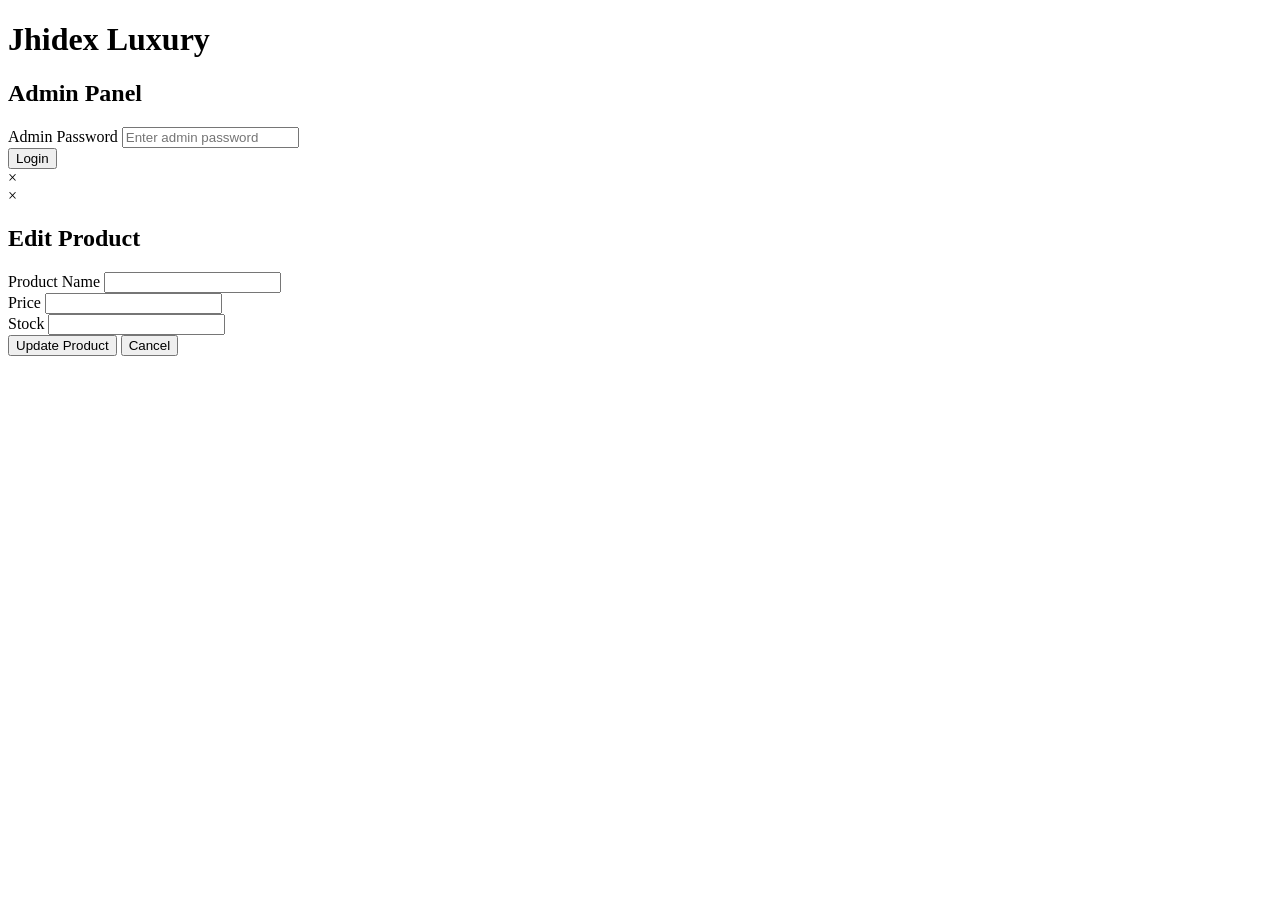
==== admin.html @ 03efad9c "Initial Jhidex Luxury website setup with complete e-commerce structure" ====
<!DOCTYPE html>
<html lang="en">
<head>
    <meta charset="UTF-8">
    <meta name="viewport" content="width=device-width, initial-scale=1.0">
    <title>Admin Panel - Jhidex Luxury</title>
    <link rel="stylesheet" href="css/style.css">
    <link rel="stylesheet" href="css/responsive.css">
    <link rel="stylesheet" href="https://cdnjs.cloudflare.com/ajax/libs/font-awesome/6.4.0/css/all.min.css">
</head>
<body>
    <div id="loginForm" class="admin-login">
        <div class="login-container">
            <div class="login-card">
                <h1>Jhidex Luxury</h1>
                <h2>Admin Panel</h2>
                <form onsubmit="loginAdmin(event)">
                    <div class="form-group">
                        <label for="password">Admin Password</label>
                        <input type="password" id="password" placeholder="Enter admin password" required>
                    </div>
                    <button type="submit" class="btn btn-primary">Login</button>
                </form>
                <div id="loginError" class="error-message"></div>
            </div>
        </div>
    </div>

    <div id="adminPanel" class="admin-panel" style="display: none;">
        <!-- Admin Navigation -->
        <nav class="admin-navbar">
            <div class="admin-brand">
                <h2>JHIDEX LUXURY</h2>
                <p>Admin Panel</p>
            </div>
            <ul class="admin-menu">
                <li><a href="javascript:void(0)" onclick="showTab('dashboard')" class="admin-link active">Dashboard</a></li>
                <li><a href="javascript:void(0)" onclick="showTab('products')" class="admin-link">Products</a></li>
                <li><a href="javascript:void(0)" onclick="showTab('orders')" class="admin-link">Orders</a></li>
                <li><a href="javascript:void(0)" onclick="showTab('inventory')" class="admin-link">Inventory</a></li>
                <li><a href="javascript:void(0)" onclick="logoutAdmin()" class="admin-link">Logout</a></li>
            </ul>
        </nav>

        <!-- Admin Content -->
        <div class="admin-content">
            <!-- Dashboard Tab -->
            <div id="dashboardTab" class="admin-tab active">
                <h1>Dashboard</h1>
                <div class="dashboard-stats">
                    <div class="stat-card">
                        <i class="fas fa-shopping-bag"></i>
                        <div>
                            <h3 id="totalOrders">0</h3>
                            <p>Total Orders</p>
                        </div>
                    </div>
                    <div class="stat-card">
                        <i class="fas fa-box"></i>
                        <div>
                            <h3 id="totalProducts">0</h3>
                            <p>Total Products</p>
                        </div>
                    </div>
                    <div class="stat-card">
                        <i class="fas fa-money-bill"></i>
                        <div>
                            <h3 id="totalRevenue">$0</h3>
                            <p>Total Revenue</p>
                        </div>
                    </div>
                    <div class="stat-card">
                        <i class="fas fa-users"></i>
                        <div>
                            <h3 id="totalCustomers">0</h3>
                            <p>Total Customers</p>
                        </div>
                    </div>
                </div>

                <div class="dashboard-grid">
                    <div class="dashboard-section">
                        <h2>Recent Orders</h2>
                        <div id="recentOrders"></div>
                    </div>
                    <div class="dashboard-section">
                        <h2>Quick Stats</h2>
                        <ul>
                            <li>Pending Orders: <span id="pendingOrders">0</span></li>
                            <li>Shipped Orders: <span id="shippedOrders">0</span></li>
                            <li>Delivered Orders: <span id="deliveredOrders">0</span></li>
                            <li>Low Stock Items: <span id="lowStockItems">0</span></li>
                        </ul>
                    </div>
                </div>
            </div>

            <!-- Products Tab -->
            <div id="productsTab" class="admin-tab">
                <h1>Products Management</h1>
                <button onclick="showAddProductForm()" class="btn btn-primary">+ Add New Product</button>
                
                <div id="addProductForm" class="form-section" style="display: none;">
                    <h2>Add New Product</h2>
                    <form onsubmit="addProduct(event)">
                        <div class="form-row">
                            <div class="form-group">
                                <label for="productName">Product Name *</label>
                                <input type="text" id="productName" required>
                            </div>
                            <div class="form-group">
                                <label for="productCategory">Category *</label>
                                <select id="productCategory" required>
                                    <option value="">Select Category</option>
                                    <option value="suits">Suits</option>
                                    <option value="shoes">Shoes</option>
                                    <option value="accessories">Accessories</option>
                                    <option value="casual">Casual Wear</option>
                                </select>
                            </div>
                        </div>
                        <div class="form-row">
                            <div class="form-group">
                                <label for="productPrice">Price (USD) *</label>
                                <input type="number" id="productPrice" step="0.01" required>
                            </div>
                            <div class="form-group">
                                <label for="productStock">Stock *</label>
                                <input type="number" id="productStock" required>
                            </div>
                        </div>
                        <div class="form-group">
                            <label for="productDescription">Description</label>
                            <textarea id="productDescription" rows="4"></textarea>
                        </div>
                        <div class="form-group">
                            <label for="productSize">Available Sizes (comma-separated)</label>
                            <input type="text" id="productSize" placeholder="XS, S, M, L, XL, XXL">
                        </div>
                        <div class="form-group">
                            <label for="productColor">Available Colors (comma-separated)</label>
                            <input type="text" id="productColor" placeholder="Black, White, Navy">
                        </div>
                        <button type="submit" class="btn btn-primary">Add Product</button>
                        <button type="button" onclick="hideAddProductForm()" class="btn btn-secondary">Cancel</button>
                    </form>
                </div>

                <div class="products-list">
                    <h2>All Products</h2>
                    <table id="productsTable">
                        <thead>
                            <tr>
                                <th>ID</th>
                                <th>Name</th>
                                <th>Category</th>
                                <th>Price</th>
                                <th>Stock</th>
                                <th>Actions</th>
                            </tr>
                        </thead>
                        <tbody id="productsTableBody">
                        </tbody>
                    </table>
                </div>
            </div>

            <!-- Orders Tab -->
            <div id="ordersTab" class="admin-tab">
                <h1>Orders Management</h1>
                <div class="orders-filters">
                    <select id="orderStatus" onchange="filterOrders()">
                        <option value="">All Status</option>
                        <option value="pending">Pending</option>
                        <option value="processing">Processing</option>
                        <option value="shipped">Shipped</option>
                        <option value="delivered">Delivered</option>
                        <option value="cancelled">Cancelled</option>
                    </select>
                </div>
                <table class="orders-table">
                    <thead>
                        <tr>
                            <th>Order ID</th>
                            <th>Customer</th>
                            <th>Date</th>
                            <th>Total</th>
                            <th>Status</th>
                            <th>Actions</th>
                        </tr>
                    </thead>
                    <tbody id="ordersTableBody">
                    </tbody>
                </table>
            </div>

            <!-- Inventory Tab -->
            <div id="inventoryTab" class="admin-tab">
                <h1>Inventory Management</h1>
                <div class="inventory-filters">
                    <select id="stockStatus" onchange="filterInventory()">
                        <option value="">All Items</option>
                        <option value="low">Low Stock</option>
                        <option value="out">Out of Stock</option>
                        <option value="in">In Stock</option>
                    </select>
                </div>
                <table class="inventory-table">
                    <thead>
                        <tr>
                            <th>Product</th>
                            <th>SKU</th>
                            <th>Current Stock</th>
                            <th>Status</th>
                            <th>Actions</th>
                        </tr>
                    </thead>
                    <tbody id="inventoryTableBody">
                    </tbody>
                </table>
            </div>
        </div>
    </div>

    <!-- Order Detail Modal -->
    <div id="orderDetailModal" class="modal">
        <div class="modal-content large">
            <span class="close" onclick="closeOrderModal()">&times;</span>
            <div id="orderDetails"></div>
        </div>
    </div>

    <!-- Edit Product Modal -->
    <div id="editProductModal" class="modal">
        <div class="modal-content">
            <span class="close" onclick="closeEditModal()">&times;</span>
            <h2>Edit Product</h2>
            <form id="editProductForm" onsubmit="updateProduct(event)">
                <input type="hidden" id="editProductId">
                <div class="form-row">
                    <div class="form-group">
                        <label for="editProductName">Product Name</label>
                        <input type="text" id="editProductName" required>
                    </div>
                    <div class="form-group">
                        <label for="editProductPrice">Price</label>
                        <input type="number" id="editProductPrice" step="0.01" required>
                    </div>
                </div>
                <div class="form-group">
                    <label for="editProductStock">Stock</label>
                    <input type="number" id="editProductStock" required>
                </div>
                <button type="submit" class="btn btn-primary">Update Product</button>
                <button type="button" onclick="closeEditModal()" class="btn btn-secondary">Cancel</button>
            </form>
        </div>
    </div>

    <script src="js/app.js"></script>
    <script src="js/admin.js"></script>
</body>
</html>
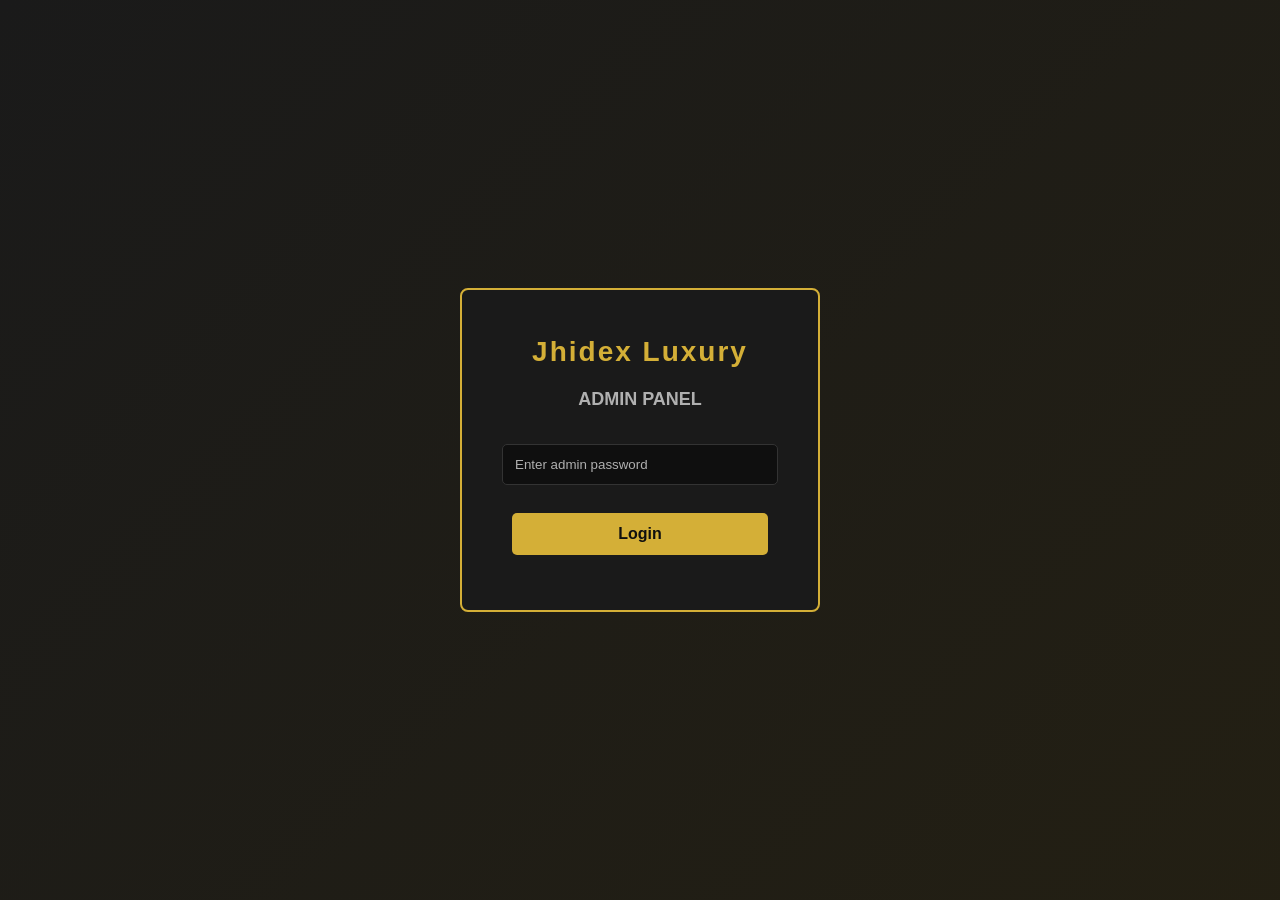
==== commit 6446ce95: "Update admin.html" ====
--- a/admin.html
+++ b/admin.html
@@ -16,7 +16,7 @@
                 <h2>Admin Panel</h2>
                 <form onsubmit="loginAdmin(event)">
                     <div class="form-group">
-                        <label for="password">Admin Password</label>
+                        <label for="password"jhidex123</label>
                         <input type="password" id="password" placeholder="Enter admin password" required>
                     </div>
                     <button type="submit" class="btn btn-primary">Login</button>
@@ -260,4 +260,4 @@
     <script src="js/app.js"></script>
     <script src="js/admin.js"></script>
 </body>
-</html>+</html>
--- a/css/style.css
+++ b/css/style.css
@@ -0,0 +1,1421 @@
+:root {
+    --primary-color: #d4af37;
+    --dark-bg: #0f0f0f;
+    --secondary-bg: #1a1a1a;
+    --text-color: #ffffff;
+    --text-light: #b0b0b0;
+    --border-color: #333;
+    --success-color: #27ae60;
+    --warning-color: #f39c12;
+    --error-color: #e74c3c;
+}
+
+* {
+    margin: 0;
+    padding: 0;
+    box-sizing: border-box;
+}
+
+body {
+    font-family: 'Segoe UI', Tahoma, Geneva, Verdana, sans-serif;
+    background-color: var(--dark-bg);
+    color: var(--text-color);
+    line-height: 1.6;
+}
+
+.container {
+    max-width: 1200px;
+    margin: 0 auto;
+    padding: 0 20px;
+}
+
+/* Navigation Bar */
+.navbar {
+    background-color: var(--secondary-bg);
+    border-bottom: 2px solid var(--primary-color);
+    padding: 15px 0;
+    position: sticky;
+    top: 0;
+    z-index: 1000;
+}
+
+.nav-container {
+    max-width: 1400px;
+    margin: 0 auto;
+    padding: 0 20px;
+    display: flex;
+    justify-content: space-between;
+    align-items: center;
+}
+
+.nav-logo h1 {
+    font-size: 24px;
+    color: var(--primary-color);
+    letter-spacing: 2px;
+}
+
+.nav-logo .tagline {
+    font-size: 11px;
+    color: var(--text-light);
+    margin: 2px 0 0 0;
+}
+
+.nav-menu {
+    display: flex;
+    gap: 40px;
+}
+
+.nav-list {
+    display: flex;
+    list-style: none;
+    gap: 30px;
+}
+
+.nav-link {
+    color: var(--text-color);
+    text-decoration: none;
+    font-weight: 500;
+    transition: color 0.3s;
+    border-bottom: 2px solid transparent;
+    padding-bottom: 5px;
+}
+
+.nav-link:hover,
+.nav-link.active {
+    color: var(--primary-color);
+    border-bottom-color: var(--primary-color);
+}
+
+.nav-actions {
+    display: flex;
+    align-items: center;
+    gap: 20px;
+}
+
+.search-container {
+    display: flex;
+    background-color: var(--dark-bg);
+    border: 1px solid var(--border-color);
+    border-radius: 5px;
+    overflow: hidden;
+}
+
+.search-box {
+    background: transparent;
+    border: none;
+    color: var(--text-color);
+    padding: 8px 15px;
+    width: 200px;
+}
+
+.search-box::placeholder {
+    color: var(--text-light);
+}
+
+.search-btn {
+    background: transparent;
+    border: none;
+    color: var(--primary-color);
+    cursor: pointer;
+    padding: 8px 15px;
+}
+
+.currency-selector select {
+    background-color: var(--dark-bg);
+    color: var(--text-color);
+    border: 1px solid var(--border-color);
+    padding: 8px 10px;
+    border-radius: 5px;
+    cursor: pointer;
+}
+
+.cart-link {
+    color: var(--text-color);
+    text-decoration: none;
+    position: relative;
+    font-size: 18px;
+}
+
+.cart-count {
+    position: absolute;
+    top: -8px;
+    right: -8px;
+    background-color: var(--primary-color);
+    color: var(--dark-bg);
+    border-radius: 50%;
+    width: 20px;
+    height: 20px;
+    display: flex;
+    align-items: center;
+    justify-content: center;
+    font-size: 12px;
+    font-weight: bold;
+}
+
+.admin-link {
+    color: var(--text-color);
+    text-decoration: none;
+    font-size: 18px;
+    transition: color 0.3s;
+}
+
+.admin-link:hover {
+    color: var(--primary-color);
+}
+
+.hamburger {
+    display: none;
+    flex-direction: column;
+    cursor: pointer;
+}
+
+.hamburger span {
+    width: 25px;
+    height: 3px;
+    background-color: var(--primary-color);
+    margin: 4px 0;
+    transition: 0.3s;
+}
+
+/* Hero Section */
+.hero {
+    background: linear-gradient(135deg, var(--secondary-bg) 0%, rgba(212, 175, 55, 0.1) 100%);
+    padding: 100px 20px;
+    text-align: center;
+    border-bottom: 1px solid var(--border-color);
+}
+
+.hero-content h2 {
+    font-size: 48px;
+    margin-bottom: 20px;
+    color: var(--primary-color);
+}
+
+.hero-content p {
+    font-size: 18px;
+    color: var(--text-light);
+    margin-bottom: 30px;
+}
+
+.btn {
+    padding: 12px 30px;
+    border: none;
+    border-radius: 5px;
+    font-size: 16px;
+    cursor: pointer;
+    text-decoration: none;
+    display: inline-block;
+    transition: all 0.3s;
+    font-weight: 600;
+    margin: 0 10px;
+}
+
+.btn-primary {
+    background-color: var(--primary-color);
+    color: var(--dark-bg);
+}
+
+.btn-primary:hover {
+    background-color: #c9a227;
+    transform: translateY(-2px);
+}
+
+.btn-secondary {
+    background-color: transparent;
+    color: var(--primary-color);
+    border: 2px solid var(--primary-color);
+}
+
+.btn-secondary:hover {
+    background-color: var(--primary-color);
+    color: var(--dark-bg);
+}
+
+/* Section Titles */
+.section-title {
+    font-size: 36px;
+    text-align: center;
+    margin: 50px 0 40px;
+    color: var(--primary-color);
+    position: relative;
+    padding-bottom: 20px;
+}
+
+.section-title::after {
+    content: '';
+    position: absolute;
+    bottom: 0;
+    left: 50%;
+    transform: translateX(-50%);
+    width: 50px;
+    height: 2px;
+    background-color: var(--primary-color);
+}
+
+/* Products Grid */
+.products-grid {
+    display: grid;
+    grid-template-columns: repeat(auto-fill, minmax(250px, 1fr));
+    gap: 30px;
+    margin-bottom: 50px;
+}
+
+.product-card {
+    background-color: var(--secondary-bg);
+    border: 1px solid var(--border-color);
+    border-radius: 8px;
+    overflow: hidden;
+    transition: all 0.3s;
+    cursor: pointer;
+}
+
+.product-card:hover {
+    border-color: var(--primary-color);
+    transform: translateY(-10px);
+    box-shadow: 0 10px 30px rgba(212, 175, 55, 0.2);
+}
+
+.product-image {
+    width: 100%;
+    height: 300px;
+    background: linear-gradient(135deg, #2a2a2a 0%, #1f1f1f 100%);
+    display: flex;
+    align-items: center;
+    justify-content: center;
+    overflow: hidden;
+    position: relative;
+}
+
+.product-image img {
+    width: 100%;
+    height: 100%;
+    object-fit: cover;
+}
+
+.product-badge {
+    position: absolute;
+    top: 10px;
+    right: 10px;
+    background-color: var(--primary-color);
+    color: var(--dark-bg);
+    padding: 5px 15px;
+    border-radius: 20px;
+    font-size: 12px;
+    font-weight: bold;
+}
+
+.product-info {
+    padding: 20px;
+}
+
+.product-name {
+    font-size: 18px;
+    font-weight: 600;
+    margin-bottom: 8px;
+    color: var(--text-color);
+}
+
+.product-category {
+    font-size: 12px;
+    color: var(--text-light);
+    text-transform: uppercase;
+    margin-bottom: 10px;
+}
+
+.product-price {
+    font-size: 20px;
+    color: var(--primary-color);
+    font-weight: bold;
+    margin-bottom: 15px;
+}
+
+.product-rating {
+    color: var(--primary-color);
+    font-size: 14px;
+    margin-bottom: 10px;
+}
+
+.product-actions {
+    display: flex;
+    gap: 10px;
+}
+
+.product-actions button {
+    flex: 1;
+    padding: 10px;
+    border: 1px solid var(--primary-color);
+    background-color: transparent;
+    color: var(--primary-color);
+    border-radius: 5px;
+    cursor: pointer;
+    transition: all 0.3s;
+}
+
+.product-actions button:hover {
+    background-color: var(--primary-color);
+    color: var(--dark-bg);
+}
+
+/* Categories */
+.categories-grid {
+    display: grid;
+    grid-template-columns: repeat(auto-fit, minmax(200px, 1fr));
+    gap: 20px;
+    margin-bottom: 50px;
+}
+
+.category-card {
+    background-color: var(--secondary-bg);
+    border: 1px solid var(--border-color);
+    border-radius: 8px;
+    overflow: hidden;
+    transition: all 0.3s;
+    cursor: pointer;
+    text-align: center;
+}
+
+.category-card:hover {
+    border-color: var(--primary-color);
+    transform: translateY(-5px);
+}
+
+.category-image {
+    width: 100%;
+    height: 200px;
+    display: flex;
+    align-items: center;
+    justify-content: center;
+}
+
+.category-card h3 {
+    padding: 15px 10px 5px;
+    color: var(--primary-color);
+}
+
+.category-card a {
+    display: block;
+    padding: 10px 15px;
+    color: var(--text-light);
+    text-decoration: none;
+    transition: color 0.3s;
+}
+
+.category-card a:hover {
+    color: var(--primary-color);
+}
+
+/* Features Grid */
+.features-grid {
+    display: grid;
+    grid-template-columns: repeat(auto-fit, minmax(200px, 1fr));
+    gap: 30px;
+    margin-bottom: 50px;
+}
+
+.feature-card {
+    text-align: center;
+    padding: 30px 20px;
+}
+
+.feature-card i {
+    font-size: 40px;
+    color: var(--primary-color);
+    margin-bottom: 15px;
+}
+
+.feature-card h3 {
+    font-size: 18px;
+    margin-bottom: 10px;
+}
+
+.feature-card p {
+    color: var(--text-light);
+}
+
+/* Footer */
+.footer {
+    background-color: var(--secondary-bg);
+    border-top: 2px solid var(--primary-color);
+    padding: 50px 0 20px;
+    margin-top: 50px;
+}
+
+.footer-grid {
+    display: grid;
+    grid-template-columns: repeat(auto-fit, minmax(250px, 1fr));
+    gap: 30px;
+    margin-bottom: 30px;
+}
+
+.footer-section h4 {
+    color: var(--primary-color);
+    margin-bottom: 15px;
+}
+
+.footer-section p {
+    color: var(--text-light);
+    margin-bottom: 10px;
+    line-height: 1.8;
+}
+
+.footer-section ul {
+    list-style: none;
+}
+
+.footer-section ul li {
+    margin-bottom: 8px;
+}
+
+.footer-section a {
+    color: var(--text-light);
+    text-decoration: none;
+    transition: color 0.3s;
+}
+
+.footer-section a:hover {
+    color: var(--primary-color);
+}
+
+.social-links {
+    display: flex;
+    gap: 15px;
+}
+
+.social-link {
+    width: 40px;
+    height: 40px;
+    border: 1px solid var(--primary-color);
+    border-radius: 50%;
+    display: flex;
+    align-items: center;
+    justify-content: center;
+    color: var(--primary-color);
+    text-decoration: none;
+    transition: all 0.3s;
+}
+
+.social-link:hover {
+    background-color: var(--primary-color);
+    color: var(--dark-bg);
+}
+
+.footer-bottom {
+    text-align: center;
+    padding-top: 20px;
+    border-top: 1px solid var(--border-color);
+    color: var(--text-light);
+}
+
+/* Modal */
+.modal {
+    display: none;
+    position: fixed;
+    z-index: 2000;
+    left: 0;
+    top: 0;
+    width: 100%;
+    height: 100%;
+    background-color: rgba(0, 0, 0, 0.8);
+}
+
+.modal-content {
+    background-color: var(--secondary-bg);
+    margin: 5% auto;
+    padding: 30px;
+    border: 1px solid var(--border-color);
+    border-radius: 8px;
+    width: 90%;
+    max-width: 500px;
+    position: relative;
+}
+
+.modal-content.large {
+    max-width: 800px;
+}
+
+.close {
+    color: var(--text-color);
+    position: absolute;
+    right: 20px;
+    top: 15px;
+    font-size: 28px;
+    font-weight: bold;
+    cursor: pointer;
+    transition: color 0.3s;
+}
+
+.close:hover {
+    color: var(--primary-color);
+}
+
+/* Forms */
+.form-group {
+    margin-bottom: 20px;
+}
+
+.form-row {
+    display: grid;
+    grid-template-columns: 1fr 1fr;
+    gap: 20px;
+}
+
+.form-group label {
+    display: block;
+    margin-bottom: 8px;
+    color: var(--primary-color);
+    font-weight: 600;
+}
+
+.form-group input,
+.form-group textarea,
+.form-group select {
+    width: 100%;
+    padding: 12px;
+    background-color: var(--dark-bg);
+    border: 1px solid var(--border-color);
+    border-radius: 5px;
+    color: var(--text-color);
+    font-family: inherit;
+}
+
+.form-group input::placeholder,
+.form-group textarea::placeholder {
+    color: var(--text-light);
+}
+
+.form-group input:focus,
+.form-group textarea:focus,
+.form-group select:focus {
+    outline: none;
+    border-color: var(--primary-color);
+    box-shadow: 0 0 5px rgba(212, 175, 55, 0.3);
+}
+
+/* Shop Page */
+.shop-container {
+    padding: 40px 0;
+}
+
+.shop-layout {
+    display: grid;
+    grid-template-columns: 250px 1fr;
+    gap: 30px;
+}
+
+.filters-sidebar {
+    background-color: var(--secondary-bg);
+    padding: 20px;
+    border-radius: 8px;
+    border: 1px solid var(--border-color);
+    height: fit-content;
+}
+
+.filter-group {
+    margin-bottom: 30px;
+    padding-bottom: 20px;
+    border-bottom: 1px solid var(--border-color);
+}
+
+.filter-group h4 {
+    color: var(--primary-color);
+    margin-bottom: 15px;
+    font-size: 14px;
+    text-transform: uppercase;
+}
+
+.filter-group label {
+    display: block;
+    margin-bottom: 10px;
+    color: var(--text-light);
+    cursor: pointer;
+}
+
+.filter-group input[type="checkbox"],
+.filter-group input[type="radio"] {
+    margin-right: 8px;
+    cursor: pointer;
+}
+
+.filter-group input[type="range"] {
+    width: 100%;
+}
+
+.products-section {
+    display: flex;
+    flex-direction: column;
+}
+
+.products-header {
+    display: flex;
+    justify-content: space-between;
+    align-items: center;
+    margin-bottom: 30px;
+}
+
+.products-header select {
+    background-color: var(--dark-bg);
+    color: var(--text-color);
+    border: 1px solid var(--border-color);
+    padding: 8px 12px;
+    border-radius: 5px;
+    cursor: pointer;
+}
+
+/* Cart Page */
+.cart-container {
+    padding: 40px 0;
+}
+
+.cart-layout {
+    display: grid;
+    grid-template-columns: 1fr 350px;
+    gap: 30px;
+    margin-bottom: 50px;
+}
+
+.cart-items-section {
+    display: flex;
+    flex-direction: column;
+}
+
+.cart-item {
+    background-color: var(--secondary-bg);
+    border: 1px solid var(--border-color);
+    border-radius: 8px;
+    padding: 20px;
+    margin-bottom: 20px;
+    display: flex;
+    gap: 20px;
+    align-items: start;
+    transition: all 0.3s;
+    animation: slideIn 0.3s ease;
+}
+
+@keyframes slideIn {
+    from {
+        opacity: 0;
+        transform: translateY(-10px);
+    }
+    to {
+        opacity: 1;
+        transform: translateY(0);
+    }
+}
+
+.cart-item:hover {
+    border-color: var(--primary-color);
+    box-shadow: 0 5px 15px rgba(212, 175, 55, 0.2);
+}
+
+.cart-item.completed {
+    background: #f5f5f5;
+}
+
+.cart-item.completed .cart-item-name {
+    text-decoration: line-through;
+    color: #999;
+}
+
+.cart-item-image {
+    width: 100px;
+    height: 100px;
+    background: linear-gradient(135deg, #2a2a2a 0%, #1f1f1f 100%);
+    border-radius: 5px;
+}
+
+.cart-item-details {
+    flex: 1;
+}
+
+.cart-item-name {
+    color: #333;
+    font-size: 16px;
+    margin-bottom: 5px;
+}
+
+.cart-item-price {
+    color: var(--primary-color);
+    font-size: 16px;
+    margin-bottom: 10px;
+}
+
+.cart-item-controls {
+    display: flex;
+    align-items: center;
+    gap: 10px;
+    margin-bottom: 10px;
+}
+
+.quantity-selector {
+    display: flex;
+    align-items: center;
+    border: 1px solid var(--border-color);
+    border-radius: 5px;
+}
+
+.quantity-selector button {
+    background-color: transparent;
+    border: none;
+    color: var(--text-color);
+    padding: 5px 10px;
+    cursor: pointer;
+}
+
+.quantity-selector input {
+    width: 50px;
+    text-align: center;
+    background-color: transparent;
+    border: none;
+    color: var(--text-color);
+}
+
+.remove-btn {
+    color: var(--error-color);
+    cursor: pointer;
+    text-decoration: underline;
+}
+
+.empty-cart {
+    text-align: center;
+    padding: 50px 20px;
+    color: var(--text-light);
+}
+
+.empty-cart i {
+    font-size: 60px;
+    color: var(--primary-color);
+    margin-bottom: 20px;
+}
+
+.cart-summary {
+    background-color: var(--secondary-bg);
+    border: 1px solid var(--border-color);
+    border-radius: 8px;
+    padding: 20px;
+    height: fit-content;
+}
+
+.cart-summary h2 {
+    color: var(--primary-color);
+    margin-bottom: 20px;
+    font-size: 20px;
+}
+
+.summary-item {
+    display: flex;
+    justify-content: space-between;
+    margin-bottom: 15px;
+    padding-bottom: 10px;
+    border-bottom: 1px solid var(--border-color);
+    color: var(--text-light);
+}
+
+.summary-item.total {
+    border: none;
+    font-weight: bold;
+    color: var(--primary-color);
+    font-size: 18px;
+}
+
+/* Checkout */
+.checkout-container {
+    padding: 40px 0;
+}
+
+.checkout-layout {
+    display: grid;
+    grid-template-columns: 1fr 350px;
+    gap: 30px;
+    margin-bottom: 50px;
+}
+
+.checkout-form-section {
+    display: flex;
+    flex-direction: column;
+}
+
+.checkout-step {
+    background-color: var(--secondary-bg);
+    border: 1px solid var(--border-color);
+    border-radius: 8px;
+    padding: 25px;
+    margin-bottom: 25px;
+}
+
+.checkout-step h2 {
+    color: var(--primary-color);
+    margin-bottom: 20px;
+    display: flex;
+    align-items: center;
+    gap: 15px;
+}
+
+.step-number {
+    width: 35px;
+    height: 35px;
+    background-color: var(--primary-color);
+    color: var(--dark-bg);
+    border-radius: 50%;
+    display: flex;
+    align-items: center;
+    justify-content: center;
+    font-weight: bold;
+}
+
+.shipping-options,
+.payment-methods {
+    display: flex;
+    flex-direction: column;
+    gap: 15px;
+}
+
+.shipping-option,
+.payment-option {
+    padding: 15px;
+    border: 1px solid var(--border-color);
+    border-radius: 5px;
+    cursor: pointer;
+    transition: all 0.3s;
+    display: flex;
+    align-items: center;
+    gap: 15px;
+}
+
+.shipping-option:hover,
+.payment-option:hover {
+    border-color: var(--primary-color);
+    background-color: rgba(212, 175, 55, 0.05);
+}
+
+.shipping-option input,
+.payment-option input {
+    cursor: pointer;
+}
+
+.checkout-summary {
+    background-color: var(--secondary-bg);
+    border: 1px solid var(--border-color);
+    border-radius: 8px;
+    padding: 20px;
+    height: fit-content;
+}
+
+.checkout-summary h2 {
+    color: var(--primary-color);
+    margin-bottom: 20px;
+    font-size: 20px;
+}
+
+.summary-divider {
+    height: 1px;
+    background-color: var(--border-color);
+    margin: 20px 0;
+}
+
+/* Admin Panel */
+.admin-login {
+    display: flex;
+    align-items: center;
+    justify-content: center;
+    min-height: 100vh;
+    background: linear-gradient(135deg, var(--secondary-bg) 0%, rgba(212, 175, 55, 0.1) 100%);
+}
+
+.login-container {
+    width: 100%;
+    max-width: 400px;
+    padding: 20px;
+}
+
+.login-card {
+    background-color: var(--secondary-bg);
+    border: 2px solid var(--primary-color);
+    border-radius: 8px;
+    padding: 40px;
+    text-align: center;
+}
+
+.login-card h1 {
+    color: var(--primary-color);
+    font-size: 28px;
+    margin-bottom: 10px;
+    letter-spacing: 2px;
+}
+
+.login-card h2 {
+    color: var(--text-light);
+    font-size: 18px;
+    margin-bottom: 30px;
+    text-transform: uppercase;
+}
+
+.login-card form {
+    display: flex;
+    flex-direction: column;
+}
+
+.login-card .form-group {
+    margin-bottom: 20px;
+}
+
+.login-card button {
+    padding: 12px;
+    font-size: 16px;
+}
+
+.error-message {
+    color: var(--error-color);
+    margin-top: 15px;
+    font-size: 14px;
+}
+
+.admin-panel {
+    display: flex;
+    min-height: 100vh;
+    background-color: var(--dark-bg);
+}
+
+.admin-navbar {
+    width: 250px;
+    background-color: var(--secondary-bg);
+    border-right: 2px solid var(--primary-color);
+    padding: 20px 0;
+    position: fixed;
+    height: 100vh;
+    overflow-y: auto;
+}
+
+.admin-brand {
+    padding: 20px;
+    border-bottom: 1px solid var(--border-color);
+    text-align: center;
+}
+
+.admin-brand h2 {
+    color: var(--primary-color);
+    font-size: 18px;
+    margin-bottom: 5px;
+}
+
+.admin-brand p {
+    color: var(--text-light);
+    font-size: 12px;
+}
+
+.admin-menu {
+    list-style: none;
+}
+
+.admin-link {
+    display: block;
+    padding: 15px 20px;
+    color: var(--text-light);
+    text-decoration: none;
+    transition: all 0.3s;
+    border-left: 3px solid transparent;
+}
+
+.admin-link:hover,
+.admin-link.active {
+    background-color: rgba(212, 175, 55, 0.1);
+    color: var(--primary-color);
+    border-left-color: var(--primary-color);
+}
+
+.admin-content {
+    margin-left: 250px;
+    padding: 30px;
+    width: calc(100% - 250px);
+}
+
+.admin-tab {
+    display: none;
+}
+
+.admin-tab.active {
+    display: block;
+}
+
+.admin-tab h1 {
+    color: var(--primary-color);
+    margin-bottom: 30px;
+    font-size: 28px;
+}
+
+.dashboard-stats {
+    display: grid;
+    grid-template-columns: repeat(auto-fit, minmax(200px, 1fr));
+    gap: 20px;
+    margin-bottom: 30px;
+}
+
+.stat-card {
+    background-color: var(--secondary-bg);
+    border: 1px solid var(--border-color);
+    border-radius: 8px;
+    padding: 20px;
+    display: flex;
+    align-items: center;
+    gap: 20px;
+}
+
+.stat-card i {
+    font-size: 40px;
+    color: var(--primary-color);
+}
+
+.stat-card h3 {
+    color: var(--primary-color);
+    font-size: 24px;
+}
+
+.stat-card p {
+    color: var(--text-light);
+    font-size: 12px;
+}
+
+.dashboard-grid {
+    display: grid;
+    grid-template-columns: 1fr 1fr;
+    gap: 30px;
+}
+
+.dashboard-section {
+    background-color: var(--secondary-bg);
+    border: 1px solid var(--border-color);
+    border-radius: 8px;
+    padding: 20px;
+}
+
+.dashboard-section h2 {
+    color: var(--primary-color);
+    margin-bottom: 20px;
+}
+
+.dashboard-section ul {
+    list-style: none;
+}
+
+.dashboard-section li {
+    padding: 10px 0;
+    border-bottom: 1px solid var(--border-color);
+    color: var(--text-light);
+}
+
+.dashboard-section li span {
+    color: var(--primary-color);
+    font-weight: bold;
+}
+
+/* Tables */
+table {
+    width: 100%;
+    border-collapse: collapse;
+    background-color: var(--secondary-bg);
+    border-radius: 8px;
+    overflow: hidden;
+    margin-bottom: 30px;
+}
+
+table thead {
+    background-color: rgba(212, 175, 55, 0.1);
+    border-bottom: 2px solid var(--primary-color);
+}
+
+table th {
+    color: var(--primary-color);
+    padding: 15px;
+    text-align: left;
+    font-weight: 600;
+}
+
+table td {
+    padding: 15px;
+    border-bottom: 1px solid var(--border-color);
+    color: var(--text-light);
+}
+
+table tr:hover {
+    background-color: rgba(212, 175, 55, 0.05);
+}
+
+.form-section {
+    background-color: var(--secondary-bg);
+    border: 1px solid var(--border-color);
+    border-radius: 8px;
+    padding: 20px;
+    margin-bottom: 30px;
+}
+
+.form-section h2 {
+    color: var(--primary-color);
+    margin-bottom: 20px;
+}
+
+/* Contact Page */
+.contact-container {
+    padding: 40px 0;
+}
+
+.contact-header,
+.contact-header h1 {
+    text-align: center;
+    color: var(--primary-color);
+    margin-bottom: 10px;
+}
+
+.contact-header p {
+    text-align: center;
+    color: var(--text-light);
+    margin-bottom: 40px;
+}
+
+.contact-grid {
+    display: grid;
+    grid-template-columns: 1fr 1fr;
+    gap: 40px;
+    margin-bottom: 50px;
+}
+
+.contact-form-section h2,
+.contact-info-section h2 {
+    color: var(--primary-color);
+    margin-bottom: 25px;
+}
+
+.contact-form-section {
+    background-color: var(--secondary-bg);
+    border: 1px solid var(--border-color);
+    border-radius: 8px;
+    padding: 30px;
+}
+
+.info-card {
+    display: flex;
+    gap: 20px;
+    margin-bottom: 20px;
+    padding: 20px 0;
+    border-bottom: 1px solid var(--border-color);
+}
+
+.info-card i {
+    font-size: 24px;
+    color: var(--primary-color);
+}
+
+.info-card h3 {
+    color: var(--text-color);
+    margin-bottom: 5px;
+}
+
+.info-card p {
+    color: var(--text-light);
+}
+
+.info-card a {
+    color: var(--primary-color);
+    text-decoration: none;
+}
+
+.info-card a:hover {
+    text-decoration: underline;
+}
+
+/* About Page */
+.about-container {
+    padding: 40px 0;
+}
+
+.about-header {
+    text-align: center;
+    margin-bottom: 50px;
+}
+
+.about-header h1 {
+    color: var(--primary-color);
+    font-size: 36px;
+    margin-bottom: 10px;
+}
+
+.about-header p {
+    color: var(--text-light);
+    font-size: 18px;
+}
+
+.about-section {
+    background-color: var(--secondary-bg);
+    border: 1px solid var(--border-color);
+    border-radius: 8px;
+    padding: 30px;
+    margin-bottom: 30px;
+}
+
+.about-section h2 {
+    color: var(--primary-color);
+    margin-bottom: 20px;
+    font-size: 24px;
+}
+
+.about-section p {
+    color: var(--text-light);
+    line-height: 1.8;
+    margin-bottom: 15px;
+}
+
+.values-grid {
+    display: grid;
+    grid-template-columns: repeat(auto-fit, minmax(200px, 1fr));
+    gap: 20px;
+    margin-top: 20px;
+}
+
+.value-card {
+    text-align: center;
+    padding: 20px;
+    background-color: var(--dark-bg);
+    border: 1px solid var(--border-color);
+    border-radius: 8px;
+}
+
+.value-card i {
+    font-size: 30px;
+    color: var(--primary-color);
+    margin-bottom: 10px;
+}
+
+.value-card h3 {
+    color: var(--text-color);
+    margin-bottom: 8px;
+}
+
+.value-card p {
+    color: var(--text-light);
+    font-size: 14px;
+    margin: 0;
+}
+
+.why-choose-list {
+    display: grid;
+    grid-template-columns: 1fr 1fr;
+    gap: 20px;
+}
+
+.list-item {
+    display: flex;
+    gap: 15px;
+}
+
+.list-item i {
+    color: var(--primary-color);
+    font-size: 20px;
+    margin-top: 2px;
+}
+
+.list-item h4 {
+    color: var(--text-color);
+    margin-bottom: 5px;
+}
+
+.list-item p {
+    color: var(--text-light);
+    margin: 0;
+}
+
+.contact-cta {
+    text-align: center;
+    background: linear-gradient(135deg, rgba(212, 175, 55, 0.1) 0%, transparent 100%);
+}
+
+.contact-cta p {
+    color: var(--text-light);
+    margin-bottom: 20px;
+}
+
+/* Tracking Page */
+.tracking-container {
+    padding: 40px 0;
+}
+
+.tracking-search {
+    display: flex;
+    justify-content: center;
+    margin-bottom: 40px;
+}
+
+.success-message {
+    text-align: center;
+    padding: 40px;
+}
+
+.success-message i {
+    font-size: 60px;
+    color: var(--success-color);
+    margin-bottom: 20px;
+}
+
+.success-message h2 {
+    color: var(--text-color);
+    margin-bottom: 15px;
+}
+
+.success-message p {
+    color: var(--text-light);
+    margin-bottom: 10px;
+}
+
+.success-message #orderNumber {
+    color: var(--primary-color);
+    font-weight: bold;
+    margin-bottom: 20px;
+}
+
+.success-message .btn {
+    margin: 5px;
+}
+
+@media (max-width: 600px) {
+    .container {
+        padding: 20px;
+    }
+
+    .nav-container {
+        flex-wrap: wrap;
+    }
+
+    .nav-menu {
+        display: none;
+        position: absolute;
+        top: 100%;
+        left: 0;
+        width: 100%;
+        flex-direction: column;
+        background-color: var(--secondary-bg);
+        border-bottom: 1px solid var(--border-color);
+    }
+
+    .nav-menu.active {
+        display: flex;
+    }
+
+    .nav-list {
+        flex-direction: column;
+        gap: 0;
+        padding: 10px 0;
+    }
+
+    .nav-link {
+        padding: 12px 20px;
+        border-bottom: none;
+        border-left: 3px solid transparent;
+    }
+
+    .nav-link:hover,
+    .nav-link.active {
+        border-bottom: none;
+        border-left-color: var(--primary-color);
+    }
+
+    .hamburger {
+        display: flex;
+    }
+}
--- a/css/responsive.css
+++ b/css/responsive.css
@@ -0,0 +1,273 @@
+/* Mobile Responsive Design */
+
+@media (max-width: 1024px) {
+    .nav-container {
+        flex-wrap: wrap;
+    }
+
+    .nav-menu {
+        display: none;
+        position: absolute;
+        top: 100%;
+        left: 0;
+        width: 100%;
+        flex-direction: column;
+        background-color: var(--secondary-bg);
+        border-bottom: 1px solid var(--border-color);
+    }
+
+    .nav-menu.active {
+        display: flex;
+    }
+
+    .nav-list {
+        flex-direction: column;
+        gap: 0;
+        padding: 10px 0;
+    }
+
+    .nav-link {
+        padding: 12px 20px;
+        border-bottom: none;
+        border-left: 3px solid transparent;
+    }
+
+    .nav-link:hover,
+    .nav-link.active {
+        border-bottom: none;
+        border-left-color: var(--primary-color);
+    }
+
+    .hamburger {
+        display: flex;
+    }
+
+    .shop-layout {
+        grid-template-columns: 1fr;
+    }
+
+    .filters-sidebar {
+        display: none;
+    }
+
+    .contact-grid,
+    .why-choose-list {
+        grid-template-columns: 1fr;
+    }
+
+    .dashboard-grid {
+        grid-template-columns: 1fr;
+    }
+
+    .admin-content {
+        margin-left: 0;
+        width: 100%;
+    }
+
+    .admin-navbar {
+        position: static;
+        width: 100%;
+        height: auto;
+        border-right: none;
+        border-bottom: 2px solid var(--primary-color);
+    }
+
+    .admin-menu {
+        display: flex;
+        flex-wrap: wrap;
+    }
+
+    .admin-link {
+        flex: 1;
+        border-left: none;
+        border-bottom: 3px solid transparent;
+        min-width: 150px;
+    }
+
+    .admin-link:hover,
+    .admin-link.active {
+        border-bottom-color: var(--primary-color);
+    }
+}
+
+@media (max-width: 768px) {
+    .search-container {
+        display: none;
+    }
+
+    .nav-actions {
+        gap: 10px;
+    }
+
+    .hero-content h2 {
+        font-size: 32px;
+    }
+
+    .hero-content p {
+        font-size: 16px;
+    }
+
+    .products-grid {
+        grid-template-columns: repeat(auto-fill, minmax(180px, 1fr));
+        gap: 15px;
+    }
+
+    .categories-grid {
+        grid-template-columns: repeat(2, 1fr);
+    }
+
+    .features-grid {
+        grid-template-columns: 1fr;
+    }
+
+    .footer-grid {
+        grid-template-columns: 1fr;
+    }
+
+    .form-row {
+        grid-template-columns: 1fr;
+    }
+
+    .cart-layout {
+        grid-template-columns: 1fr;
+    }
+
+    .checkout-layout {
+        grid-template-columns: 1fr;
+    }
+
+    .cart-item {
+        flex-direction: column;
+    }
+
+    .cart-summary,
+    .checkout-summary {
+        order: -1;
+    }
+
+    .section-title {
+        font-size: 24px;
+        margin: 30px 0 20px;
+    }
+
+    .btn {
+        padding: 10px 20px;
+        font-size: 14px;
+    }
+}
+
+@media (max-width: 480px) {
+    .nav-logo h1 {
+        font-size: 18px;
+    }
+
+    .nav-logo .tagline {
+        font-size: 9px;
+    }
+
+    .currency-selector select {
+        padding: 6px 8px;
+        font-size: 12px;
+    }
+
+    .hero-content h2 {
+        font-size: 24px;
+    }
+
+    .hero-content p {
+        font-size: 14px;
+    }
+
+    .hero {
+        padding: 60px 20px;
+    }
+
+    .products-grid {
+        grid-template-columns: repeat(auto-fill, minmax(150px, 1fr));
+        gap: 10px;
+    }
+
+    .categories-grid {
+        grid-template-columns: 1fr;
+    }
+
+    .product-card {
+        border-radius: 5px;
+    }
+
+    .product-image {
+        height: 200px;
+    }
+
+    .product-name {
+        font-size: 14px;
+    }
+
+    .product-price {
+        font-size: 16px;
+    }
+
+    .section-title {
+        font-size: 20px;
+        margin: 20px 0 15px;
+    }
+
+    .section-title::after {
+        width: 30px;
+    }
+
+    .footer-grid {
+        gap: 20px;
+    }
+
+    .footer-section h4 {
+        font-size: 14px;
+    }
+
+    .footer-section p {
+        font-size: 12px;
+    }
+
+    .about-header h1 {
+        font-size: 24px;
+    }
+
+    .about-section h2 {
+        font-size: 18px;
+    }
+
+    .form-group input,
+    .form-group textarea,
+    .form-group select {
+        padding: 10px;
+        font-size: 16px;
+    }
+
+    .btn {
+        padding: 10px 15px;
+        font-size: 13px;
+    }
+
+    .modal-content {
+        width: 95%;
+        padding: 20px;
+        margin: 20% auto;
+    }
+
+    .login-card {
+        padding: 25px;
+    }
+
+    .login-card h1 {
+        font-size: 22px;
+    }
+
+    table {
+        font-size: 12px;
+    }
+
+    table th,
+    table td {
+        padding: 10px 5px;
+    }
+}
